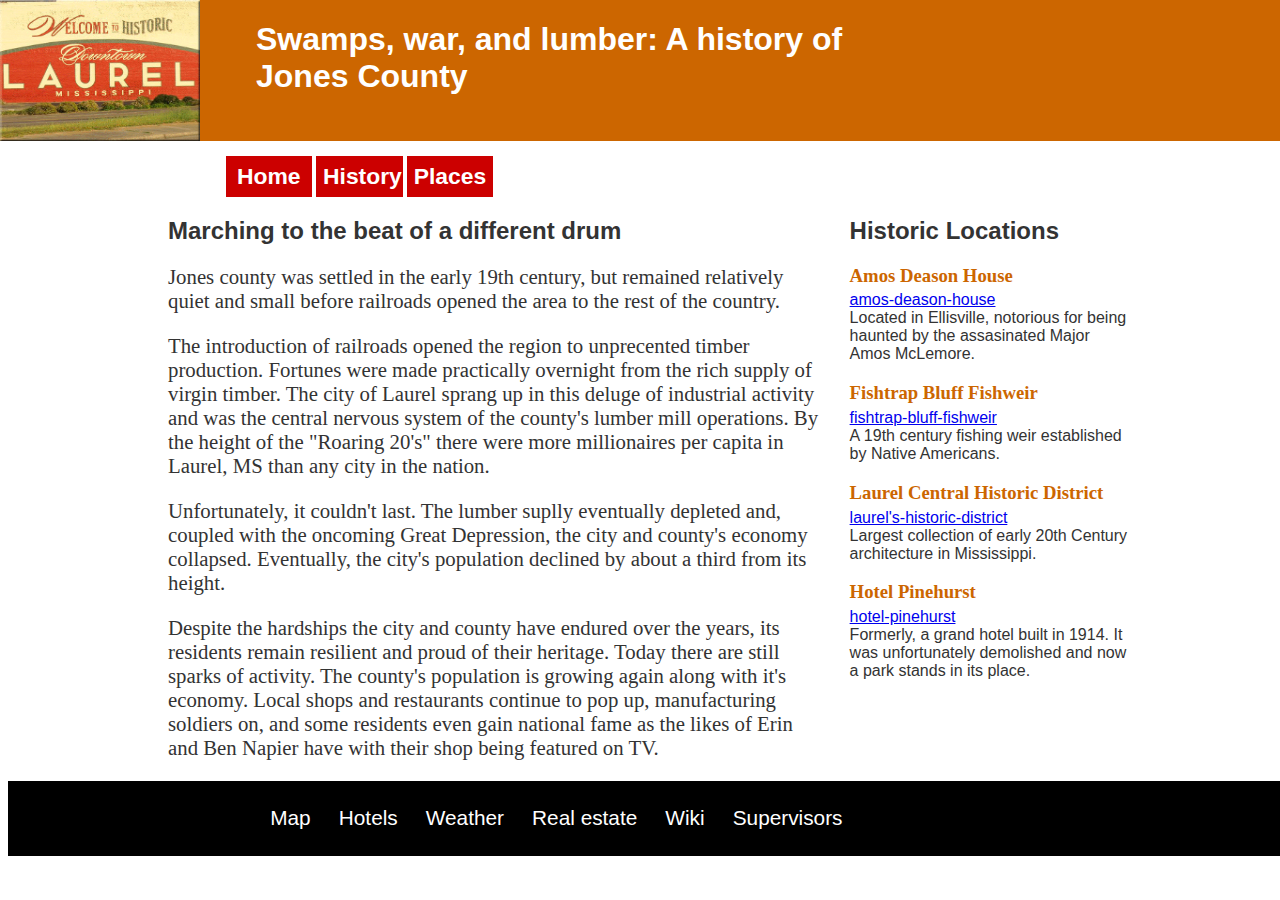
==== history.html @ 04ff3168 "feat: Ininital commit" ====
<!DOCTYPE HTML>
<html lang="en">
  <head>
    <meta charset="utf-8">
    <title>History - Jones County, MS</title>
    <meta name="description" content="The history of Jones County, MS.">
    <link rel="stylesheet" type="text/css" href="css/styles.css">  
  </head>
  <body>
	<div id="banner">
  		<img src="images/welcome_to_laurel.gif" alt="Welcome to Laurel" width="200" height="141">
  		<h1>Swamps, war, and lumber: A history of Jones County</h1>
  	</div>
  	<div id="spacer">
  		<img src="images/welcome_to_laurel.gif" alt="Welcome to Laurel" width="200" height="141">
  		<h1>Capital of the Pine Belt</h1>
  	</div>
  	<div id="main">
  		<div id="navbar">
  			<ul>
  				<li class="changeBackground"><a href="index.html">Home</a></li>
  				<li class="changeBackground"><a href="history.html">History</a></li>
  				<li class="changeBackground"><a href="places.html">Places</a></li>
  			</ul>
  		</div>
  		<div id="content">
  			<h2>Marching to the beat of a different drum</h2>
  			<p>Jones county was settled in the early 19th century, but remained relatively quiet and small before railroads opened the area to the rest of the country.</p>
  			<p>The introduction of railroads opened the region to unprecented timber production. Fortunes were made practically overnight from the rich supply of virgin timber. The city of Laurel sprang up in this deluge of industrial activity and was the central nervous system of the county's lumber mill operations. By the height of the "Roaring 20's" there were more millionaires per capita in Laurel, MS than any city in the nation.</p>
  			<p>Unfortunately, it couldn't last. The lumber suplly eventually depleted and, coupled with the oncoming Great Depression, the city and county's economy collapsed. Eventually, the city's population declined by about a third from its height.</p>
  			<p>Despite the hardships the city and county have endured over the years, its residents remain resilient and proud of their heritage. Today there are still sparks of activity. The county's population is growing again along with it's economy. Local shops and restaurants continue to pop up, manufacturing soldiers on, and some residents even gain national fame as the likes of Erin and Ben Napier have with their shop being featured on TV.</p>
  		</div>
  		<div id="sidebar">
  			<h2>Historic Locations</h2>
  			<h3>Amos Deason House</h3>
  			<p><a href="https://en.wikipedia.org/wiki/Amos_Deason_Home">amos-deason-house</a><br>
  				Located in Ellisville, notorious for being haunted by the assasinated Major Amos McLemore.</p>
  			<h3>Fishtrap Bluff Fishweir</h3>
  			<p><a href="https://www.apps.mdah.ms.gov/Public/prop.aspx?id=15433&view=facts&y=1176">fishtrap-bluff-fishweir</a><br>
  				A 19th century fishing weir established by Native Americans.</p>
  			<h3>Laurel Central Historic District</h3>
  			<p><a href="http://visitmississippi.org/events-and-points-of-interest/laurel-s-historic-district-25200">laurel's-historic-district</a><br>
  				Largest collection of early 20th Century architecture in Mississippi.</p>
  			<h3>Hotel Pinehurst</h3>
  			<p><a href="http://www.historicalmarkerproject.com/markers/HM12AI_hotel-pinehurst_Laurel-MS.html">hotel-pinehurst</a><br>
  				Formerly, a grand hotel built in 1914. It was unfortunately demolished and now a park stands in its place.</p>
  		</div>
  	</div>
  	<div id="footer">
  		<ul>
  			<li><a href="https://www.google.com/maps/place/Jones+County,+MS/@31.6287056,-89.4521664,10z/data=!3m1!4b1!4m5!3m4!1s0x88833dd917feb209:0xd765da2cccc0e414!8m2!3d31.5343241!4d-89.1705998">Map</a></li>
  			<li><a href="https://www.hotelplanner.com/Hotels/3553-in-Laurel-MS.html#dir-bar">Hotels</a></li>
  			<li><a href="https://www.accuweather.com/en/us/laurel-ms/39440/weather-forecast/338962">Weather</a></li>
  			<li><a href="https://www.zillow.com/jones-county-ms/">Real estate</a></li>
  			<li><a href="https://en.wikipedia.org/wiki/Jones_County,_Mississippi">Wiki</a></li>
  			<li><a href="http://jonescountyms.com/board-of-supervisors/">Supervisors</a></li>
  		</ul>
  	</div>
  </body>
</html>
---- css/styles.css ----
body {
	width: 100%;
	font-size: 1em;
}

div#banner {
	width: 100%;
	position: fixed;
	top: 0;
	left: 0;
	background-color: #cc6600;
}

div#banner img, div#spacer img {
	float: left;
}

div#spacer {
	width: 100%;
	visibility: hidden;
	margin-top: -.5%;
}

div#banner h1, div#spacer h1 {
	font-family: Tahoma, Geneva, sans-serif;
	font-size: 2em;
	color: white;
	padding-left: 20%;
	width: 50%
}

div#main {
	width: 75%;
	margin: 0 auto 0 auto;
}

div#navbar {
	clear: both;
	width: 60%;
	margin-left: 6%;
}

div#navbar ul {
	list-style-type: none;
	padding-left: 0;
}

div#navbar ul li {
	text-align: center;
	display: inline;
	width: 15%;
	float: left;
	margin: 0 .2em 0 0;
}

div#navbar ul li a {
	font-family: Tahoma, Geneva, sans-serif;
	font-size: 1.1em;
	font-weight: 900;
	text-decoration: none;
	color: white;
	display: block;
	padding: .3em;
} 

li.changeBackground {
	background-color: #cc0000;
}

li.changeBackground:hover {
	background-color: #663333;
}

div#content {
	width: 68%;
	float: left;
}

div#sidebar {
	width: 29%;
	float: right;
}

h2 {
	font-family: Tahoma, Geneva, sans-serif;
	color: #333333;
}

p, ul {
	font-family: Georgia, Times, serif;
	font-size: 1.3em;
	color: #333333;
}
div#sidebar p {
	font-family: Tahoma, Geneva, sans-serif;
	font-size: 1em;
	color: #333333;
}

div#sidebar h3 {
	font-family: Georgia, Times, serif;
	color: #cc6600;
	margin-bottom: -4%;
}

div#footer {
	clear: both;
	width: 100%;
	height: 75px;
	background-color: black;
}

div#footer ul {
	list-style-type: none;
	padding-left: 20%;
}

div#footer ul li {
	display: inline;
	float: left;
	margin: 0 .75em 0 0;
}

div#footer ul li a {
	font-family: Tahoma, Geneva, sans-serif;
	font-size: 1em;
	font-weight: 400;
	text-decoration: none;
	color: white;
	display: block;
	padding: 1.2em .3em .3em .3em;
}

img.forWrap {
	float: left;
	margin: 0 1em .5em 0;
}

ul li {
	margin-bottom: .25em;
}
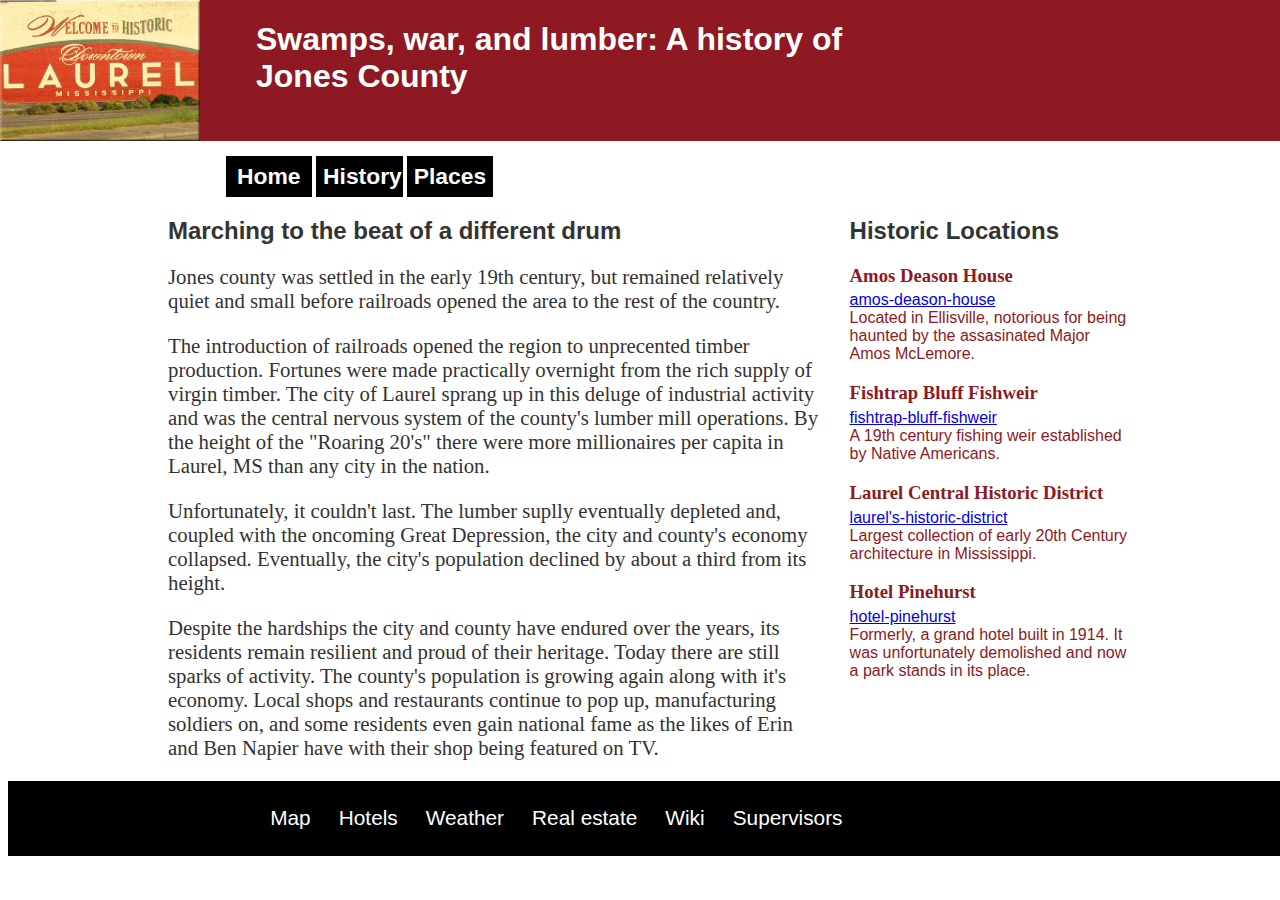
==== commit b8e90373: "feat: Add favicon, deleted old style sheets, and changed banner and sidebar colors." ====
--- a/history.html
+++ b/history.html
@@ -5,6 +5,7 @@
     <title>History - Jones County, MS</title>
     <meta name="description" content="The history of Jones County, MS.">
     <link rel="stylesheet" type="text/css" href="css/styles.css">  
+    <link rel="shortcut icon" type="image/ico" href="images/favicon.ico">
   </head>
   <body>
 	<div id="banner">
--- a/css/styles.css
+++ b/css/styles.css
@@ -8,7 +8,7 @@
 	position: fixed;
 	top: 0;
 	left: 0;
-	background-color: #cc6600;
+	background-color: #8e1923;
 }
 
 div#banner img, div#spacer img {
@@ -64,7 +64,7 @@
 } 
 
 li.changeBackground {
-	background-color: #cc0000;
+	background-color: black;
 }
 
 li.changeBackground:hover {
@@ -94,12 +94,12 @@
 div#sidebar p {
 	font-family: Tahoma, Geneva, sans-serif;
 	font-size: 1em;
-	color: #333333;
+	color: #8e1923;
 }
 
 div#sidebar h3 {
 	font-family: Georgia, Times, serif;
-	color: #cc6600;
+	color: #8e1923;
 	margin-bottom: -4%;
 }
 
